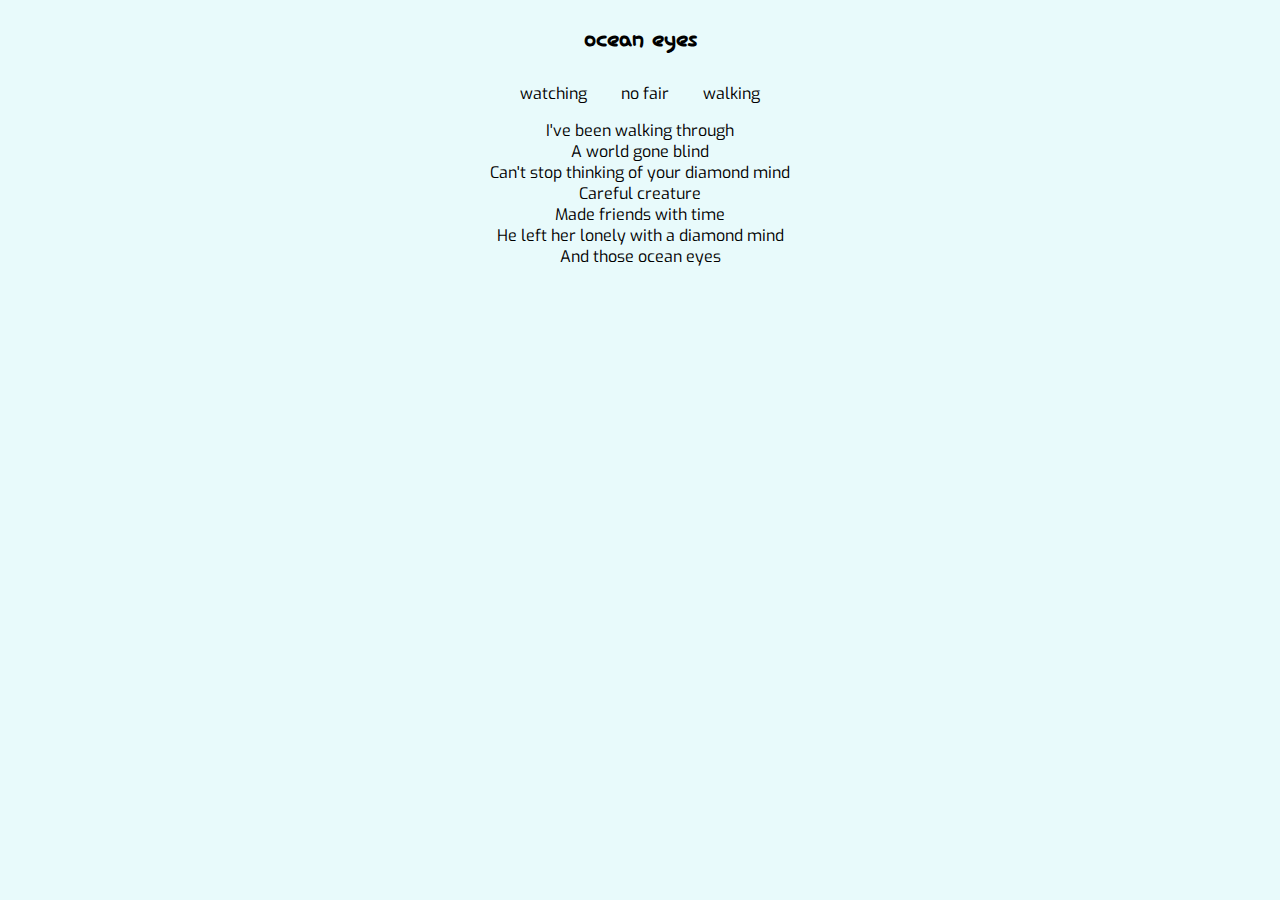
==== walking.html @ 7c4b8cda "completed watching animations" ====
<!doctype html>
<html class="no-js" lang="en" dir="ltr">
  <head>
    <meta charset="utf-8">
    <meta name="author" content="Madison Salvato">
    <meta name="keywords" content="CSS Animation Billie Eilish Ocean Eyes">
    <meta http-equiv="x-ua-compatible" content="ie=edge">
    <meta name="viewport" content="width=device-width, initial-scale=1.0">
    <link href="https://fonts.googleapis.com/css?family=Exo|Hi+Melody" rel="stylesheet">
    <title>Madison's CSS Animation</title>
    <!--STYLESHEET-->
    <link rel="stylesheet" href="css/oceaneyes.css">
  
  </head>
  <body>
    <!--NAV BAR-->
    <header>
      <h1><a href="index.html">ocean eyes</a></h1>
      <ul>
        <li><a href="watching.html">watching</a></li>
        <li><a href="nofair.html">no fair</a></li>
        <li><a href="walking.html">walking</a></li>
      </ul>
    </header>
    <main>
      <p>I've been walking through<br>
        A world gone blind<br>
        Can't stop thinking of your diamond mind<br>
        Careful creature<br>
        Made friends with time<br>
        He left her lonely with a diamond mind<br>
        And those ocean eyes</p>
    </main>
  </body>
</html>
---- css/oceaneyes.css ----
header {
  text-align: center;
  color: black;
}
body {
  background-color:rgba(210, 246, 247, 0.5);
}

h1 {
  font-family: 'Hi Melody', cursive;
}

p, ul, li {
  font-family: 'Exo', sans-serif;
  text-align: center;
}

ul {
    list-style-type: none;
    margin: 0;
    padding: 0;
}

li {
    display: inline;
}

li a, h1 a {
  text-decoration: none;
  color: #000;
  padding: 15px
}

.center {
    display: block;
    margin-left: auto;
    margin-right: auto;
    width: 50%;
}

/*WATCHING TEXT ANIMATIONS*/

/*NAPALM*/
 .napalm1{
  position: relative;
  color: rgb(140, 0, 0);
  animation-name: napalm1;
  animation-duration: 3.25s;
  animation-iteration-count: infinite;
  transition-timing-function: ease-in-out;
}


@keyframes napalm1 {
    0%   {color:rgb(241, 0, 0); left:300px; top:0px;}
    50%  {color:rgb(242, 103, 0); left:1100px; top:10px;}
    100% {color:rgb(240, 96, 0); left:300px; top:0px;}
}

.napalm2{
 position: relative;
 color: rgb(140, 0, 0);
 animation-name: napalm2;
 animation-duration: 4.5s;
 animation-iteration-count: infinite;
 transition-timing-function: ease-in-out;
}

@keyframes napalm2 {
   0%   {color:rgb(241, 0, 0); left:600px; top:-50px;}
   50%  {color:rgb(242, 103, 0); left:1200px; top:-45px;}
   100% {color:rgb(240, 96, 0); left:600px; top:-50px;}
}

.napalm3{
 position: relative;
 color: rgb(140, 0, 0);
 animation-name: napalm3;
 animation-duration: 3s;
 animation-iteration-count: infinite;
 transition-timing-function: ease-in-out;
}

@keyframes napalm3 {
   0%   {color:rgb(241, 0, 0); left:1500px; top:-120px;}
   50%  {color:rgb(242, 103, 0); left:900px; top:-60px;}
   100% {color:rgb(240, 96, 0); left:1500px; top:-120px;}
}

.napalm4{
 position: relative;
 color: rgb(140, 0, 0);
 animation-name: napalm4;
 animation-duration: 6s;
 animation-iteration-count: infinite;
 transition-timing-function: ease-in-out;
}

@keyframes napalm4 {
   0%   {color:rgb(241, 0, 0); left:1800px; top:-100px;}
   50%  {color:rgb(242, 103, 0); left:625px; top:-85px;}
   100% {color:rgb(240, 96, 0); left: 1800px; top:-100px;}
}

.napalm5{
 position: relative;
 color: rgb(140, 0, 0);
 animation-name: napalm5;
 animation-duration: 5.5s;
 animation-iteration-count: infinite;
 transition-timing-function: ease-in-out;
}

@keyframes napalm5 {
   0%   {color:rgb(241, 0, 0); left:1900px; top:-130px;}
   50%  {color:rgb(242, 103, 0); left:700px; top:-10px;}
   100% {color:rgb(240, 96, 0); left: 1900px; top:-130px;}
}

.napalm6{
 position: relative;
 color: rgb(140, 0, 0);
 animation-name: napalm6;
 animation-duration: 8s;
 animation-iteration-count: infinite;
 transition-timing-function: ease-in-out;
}

@keyframes napalm6 {
   0%   {color:rgb(241, 0, 0); left:1800px; top:-120px;}
   50%  {color:rgb(242, 103, 0); left:1000px; top:-20px;}
   100% {color:rgb(240, 96, 0); left: 1800px; top:-120px;}
}

/*CITY*/
.city1{
 position: relative;
 color: rgb(140, 0, 0);
 animation-name: city1;
 animation-duration: 8s;
 animation-iteration-count: infinite;
}

@keyframes city1 {
   0%   {color:rgb(124, 124, 124); left:600px;}
   25%   {color:rgb(165, 39, 39); left:600px;}
   50%  {color:rgb(38, 37, 37); left:600px;}
   75%   {color:rgb(142, 59, 0); left:600px;}
   100% {color:rgb(99, 52, 52); left:600px;}
}

.city2{
 position: relative;
 color: rgb(140, 0, 0);
 animation-name: city2;
 animation-duration: 8s;
 animation-iteration-count: infinite;
}

@keyframes city2 {
   0%   {color:rgb(124, 124, 124);left:800px; top:-40px;}
   25%   {color:rgb(165, 39, 39);left:800px; top:-40px;}
   50%  {color:rgb(38, 37, 37);left:800px; top:-40px;}
   75%   {color:rgb(142, 59, 0);left:800px; top:-40px;}
   100% {color:rgb(99, 52, 52);left:800px; top:-40px;}
}

.city3{
 position: relative;
 color: rgb(140, 0, 0);
 animation-name: city3;
 animation-duration: 8s;
 animation-iteration-count: infinite;
}

@keyframes city3 {
   0%   {color:rgb(124, 124, 124); left:1000px; top:-82px;}
   25%   {color:rgb(165, 39, 39); left:1000px; top:-82px;}
   50%  {color:rgb(38, 37, 37); left:1000px; top:-82px;}
   75%   {color:rgb(142, 59, 0); left:1000px; top:-82px;}
   100% {color:rgb(99, 52, 52); left:1000px; top:-82px;}
}

.city4{
 position: relative;
 color: rgb(140, 0, 0);
 animation-name: city4;
 animation-duration: 8s;
 animation-iteration-count: infinite;
}

@keyframes city4 {
   0%   {color:rgb(124, 124, 124); left:1200px; top:-122px;}
   25%   {color:rgb(165, 39, 39); left:1200px; top:-122px;}
   50%  {color:rgb(38, 37, 37); left:1200px; top:-122px;}
   75%   {color:rgb(142, 59, 0); left:1200px; top:-122px;}
   100% {color:rgb(99, 52, 52); left:1200px; top:-122px;}
}

.city5{
 position: relative;
 color: rgb(140, 0, 0);
 animation-name: city5;
 animation-duration: 8s;
 animation-iteration-count: infinite;
}

@keyframes city5 {
   0%   {color:rgb(124, 124, 124); left:1400px; top:-162px;}
   25%   {color:rgb(165, 39, 39); left:1400px; top:-162px;}
   50%  {color:rgb(38, 37, 37); left:1400px; top:-162px;}
   75%   {color:rgb(142, 59, 0); left:1400px; top:-162px;}
   100% {color:rgb(99, 52, 52); left:1400px; top:-162px;}
}

.city6{
 position: relative;
 color: rgb(140, 0, 0);
 animation-name: city6;
 animation-duration: 8s;
 animation-iteration-count: infinite;
}

@keyframes city6 {
   0%   {color:rgb(124, 124, 124); left:1600px; top:-202px;}
   25%   {color:rgb(165, 39, 39); left:1600px; top:-202px;}
   50%  {color:rgb(38, 37, 37); left:1600px; top:-202px;}
   75%   {color:rgb(142, 59, 0); left:1600px; top:-202px;}
   100% {color:rgb(99, 52, 52); left:1600px; top:-202px;}
}

.city7{
 position: relative;
 color: rgb(140, 0, 0);
 animation-name: city7;
 animation-duration: 8s;
 animation-iteration-count: infinite;
}

@keyframes city7 {
   0%   {color:rgb(124, 124, 124); left:1800px; top:-242px;}
   25%   {color:rgb(165, 39, 39); left:1800px; top:-242px;}
   50%  {color:rgb(38, 37, 37); left:1800px; top:-242px;}
   75%   {color:rgb(142, 59, 0); left:1800px; top:-242px;}
   100% {color:rgb(99, 52, 52); left:1800px; top:-242px;}
}

/*WAVES*/

.wave {
  width: 3500px;
  height: 3525px;
  position: absolute;
  top: 70%;
  left: 5%;
  margin-left: -500px;
  margin-top: -500px;
  border-radius: 35%;
  background: rgba(123, 240, 242, .5);
  animation: wave 15s infinite linear;
}

@keyframes wave {
  from { transform: rotate(0deg);}
  from { transform: rotate(360deg);}
}


/*ANIMATED SPRITE*/
.blink {
    width: 300px;
    height: 200px;
    background-image: url("../img/blinkingsprite.png");

    -webkit-animation: play 1s steps(7) infinite;
    -moz-animation: play 1s steps(7) infinite;
    animation: play 1s steps(7) infinite;
}

@-webkit-keyframes play {
   from { background-position:    0px; }
     to { background-position: -2100px; }
}

@-moz-keyframes play {
   from { background-position:    0px; }
     to { background-position: -2100px; }
}

@keyframes play {
   from { background-position:    0px; }
     to { background-position: -2100px; }
}
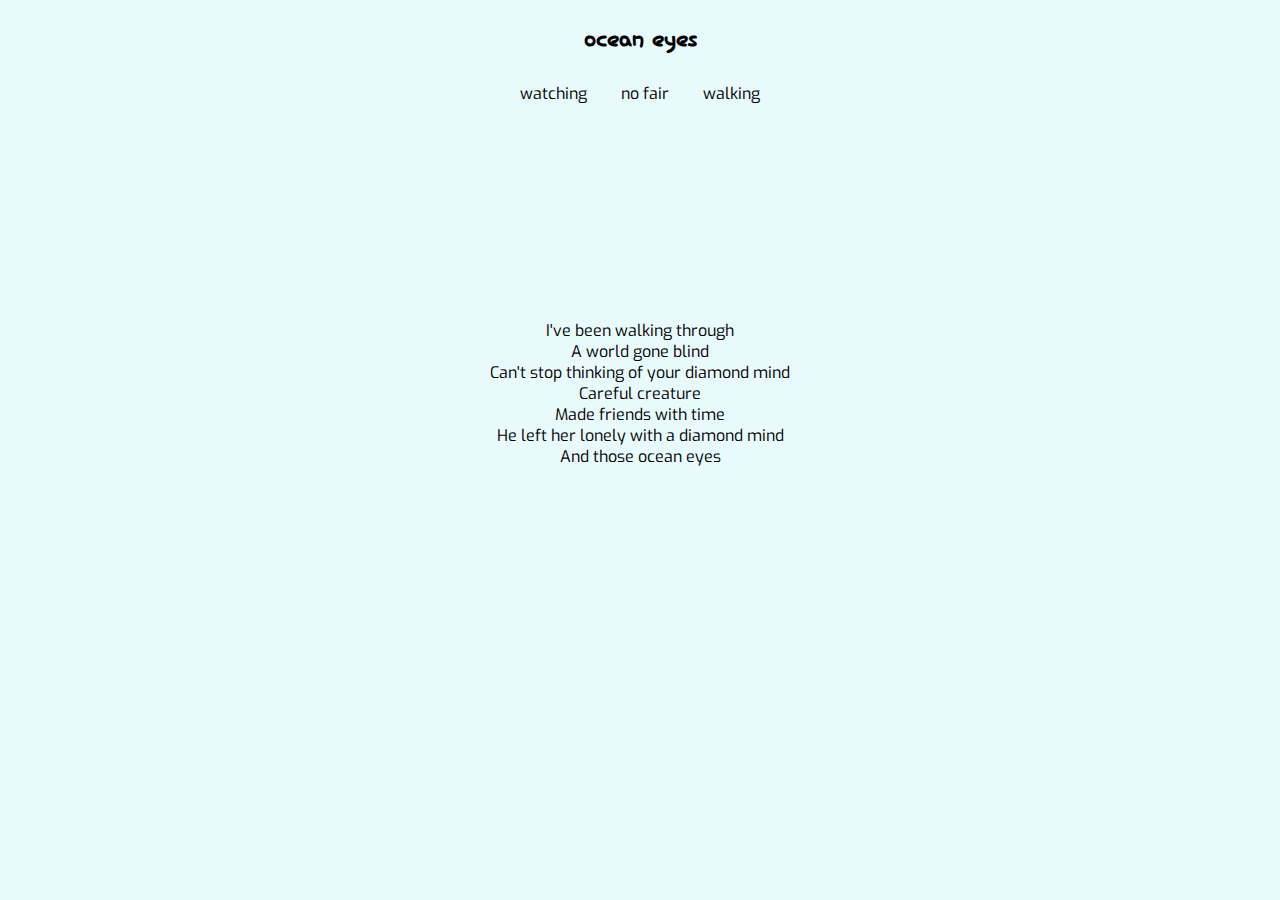
==== commit 41c416fb: "added hoverstate" ====
--- a/walking.html
+++ b/walking.html
@@ -10,7 +10,7 @@
     <title>Madison's CSS Animation</title>
     <!--STYLESHEET-->
     <link rel="stylesheet" href="css/oceaneyes.css">
-  
+
   </head>
   <body>
     <!--NAV BAR-->
@@ -23,6 +23,7 @@
       </ul>
     </header>
     <main>
+      <div class="blink2 center"></div>
       <p>I've been walking through<br>
         A world gone blind<br>
         Can't stop thinking of your diamond mind<br>
--- a/css/oceaneyes.css
+++ b/css/oceaneyes.css
@@ -245,8 +245,21 @@
    100% {color:rgb(99, 52, 52); left:1800px; top:-242px;}
 }
 
+/*NO FAIR ANIMATIONS*/
+.falling {
+  position: relative;
+  animation-name: falling;
+  animation-duration: 10s;
+  transition-timing-function: ease-in;
+  animation-iteration-count: infinite;
+}
+
+@keyframes falling {
+   0%   {left: 1000px; top:-10px;}
+   50%  {left: 1400px;}
+   100% {left: 900px; top:1000px;}
+}
 /*WAVES*/
-
 .wave {
   width: 3500px;
   height: 3525px;
@@ -271,7 +284,6 @@
     width: 300px;
     height: 200px;
     background-image: url("../img/blinkingsprite.png");
-
     -webkit-animation: play 1s steps(7) infinite;
     -moz-animation: play 1s steps(7) infinite;
     animation: play 1s steps(7) infinite;
@@ -291,3 +303,33 @@
    from { background-position:    0px; }
      to { background-position: -2100px; }
 }
+
+.blink2 {
+    width: 300px;
+    height: 200px;
+    background-image: url("../img/blinkingsprite.png");
+    animation-name: blink2;
+    animation-play-state: paused;
+    -webkit-animation: play 1s steps(7) infinite;
+    -moz-animation: play 1s steps(7) infinite;
+    animation: play 1s steps(7) infinite;
+}
+
+@-webkit-keyframes blink2 {
+   from { background-position:    0px; }
+     to { background-position: -2100px; }
+}
+
+@-moz-keyframes blink2 {
+   from { background-position:    0px; }
+     to { background-position: -2100px; }
+}
+
+@keyframes blink1 {
+   from { background-position:    0px; }
+     to { background-position: -2100px; }
+}
+
+div:hover {
+    animation-play-state: paused;
+}
